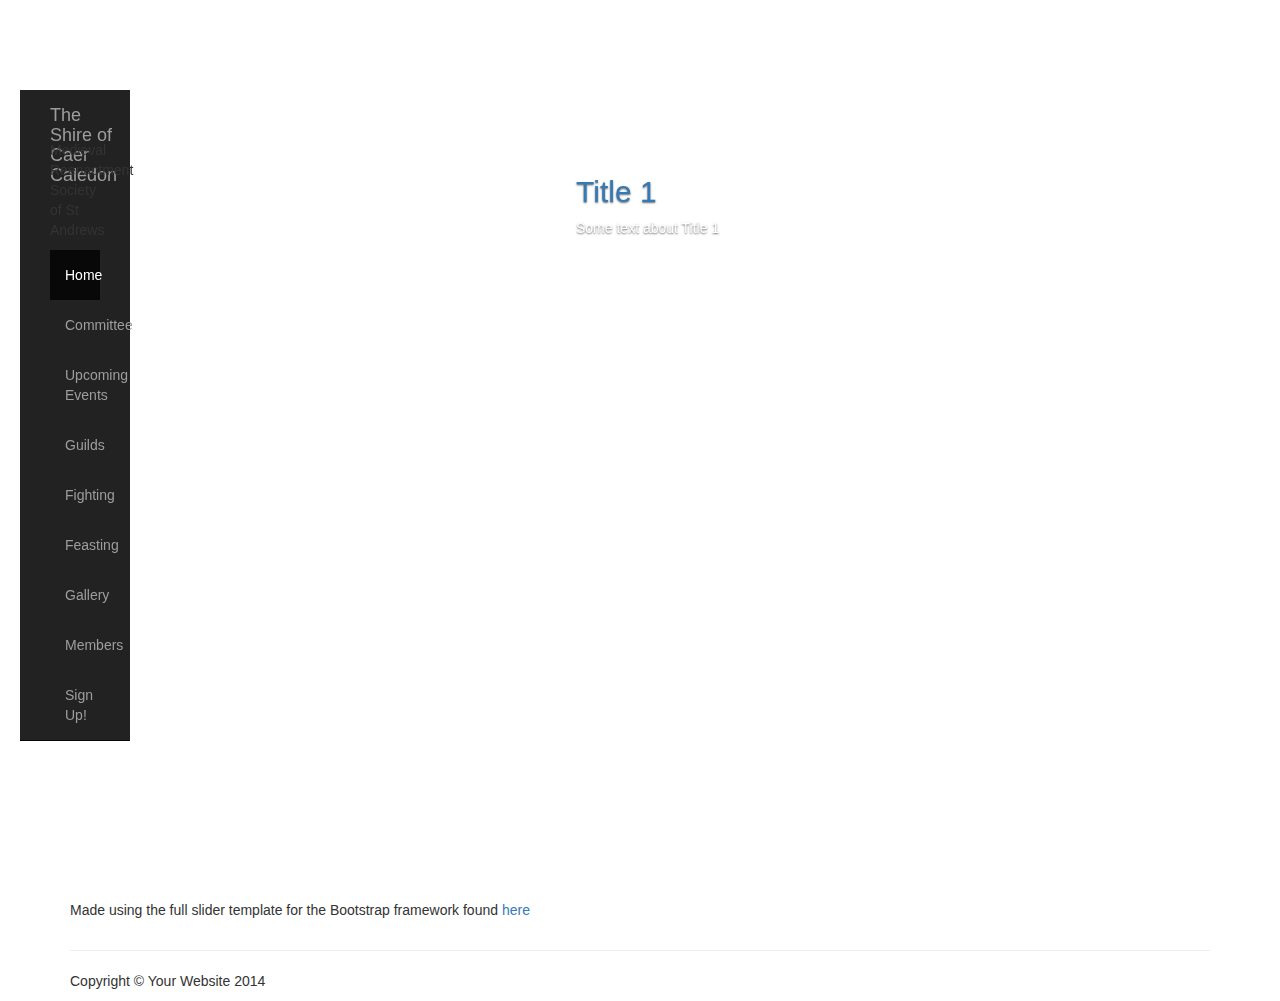
==== bootstrap-slider/committee.html @ d00413cb "Committee page" ====
<!DOCTYPE html>
<html lang="en">

<head>

    <meta charset="utf-8">
    <meta http-equiv="X-UA-Compatible" content="IE=edge">
    <meta name="viewport" content="width=device-width, initial-scale=1">
    <meta name="description" content="">
    <meta name="author" content="">

    <title>Shire of Caer Caledon</title>

    <!-- Bootstrap Core CSS -->
    <link href="css/bootstrap.min.css" rel="stylesheet">

    <!-- My CSS -->
    <link href="css/stylesheet.css" rel="stylesheet">

    <!-- Custom CSS -->
    <link href="css/full-slider.css" rel="stylesheet">

    <!-- HTML5 Shim and Respond.js IE8 support of HTML5 elements and media queries -->
    <!-- WARNING: Respond.js doesn't work if you view the page via file:// -->
    <!--[if lt IE 9]>
        <script src="https://oss.maxcdn.com/libs/html5shiv/3.7.0/html5shiv.js"></script>
        <script src="https://oss.maxcdn.com/libs/respond.js/1.4.2/respond.min.js"></script>
    <![endif]-->

</head>

<body>
    <div class="navbar-wrapper">
      <div class="banner-container">

        <nav class="navbar navbar-inverse navbar-static-top">
          <div class="container">
            <div class="navbar-header">
              <button type="button" class="navbar-toggle collapsed" data-toggle="collapse" data-target="#navbar" aria-expanded="false" aria-controls="navbar">
                <span class="sr-only">Toggle navigation</span>
                <span class="icon-bar"></span>
                <span class="icon-bar"></span>
                <span class="icon-bar"></span>
              </button>
              <a class="navbar-brand" href="#">The Shire of Caer Caledon</a>
            </div>
	    <p>Medieval Reenactment Society of St Andrews</p>
            <div id="navbar" class="navbar-collapse collapse">
              <ul class="nav navbar-nav">
                <li class="active"><a href="#">Home</a></li>
                <li><a href="#">Committee</a></li>
                <li><a href="#contact">Upcoming Events</a></li>
                <li><a href="#">Guilds</a></li>
		<li><a href="#">Fighting</a></li>
		<li><a href="#">Feasting</a></li>
		<li><a href="#">Gallery</a></li>
		<li><a href="#">Members</a></li>
		<li><a href="#">Sign Up!</a></li>
              </ul>
            </div>
          </div>
        </nav>

      </div>
    </div>
    
    <!-- Full Page Image Background Carousel Header -->
    <header id="myCarousel" class="carousel slide">
	<div id="carousel" class="carousel slide carousel-fade" data-ride="carousel">
	    <ol class="carousel-indicators">
		<li data-target="#carousel" data-slide-to="0" class="active"></li>
		<li data-target="#carousel" data-slide-to="1"></li>
		<li data-target="#carousel" data-slide-to="2"></li>
	    </ol>
	    <!-- Carousel items -->
	    <div class="carousel-inner">
		<div class="active item">
		    <div class="carousel-caption child1">
			<h2><a href="#">Title 1</a></h2>
			<p>Some text about Title 1</p>
		    </div>
		</div>
	    </div>
	</div>
    </header>

    <!-- Page Content -->
    <div class="container">

        <div class="row">
            <div class="col-lg-12">
                <p>Made using the full slider template for the Bootstrap framework found <a href="#">here</a></p>
            </div>
        </div>

        <hr>

        <!-- Footer -->
        <footer>
            <div class="row">
                <div class="col-lg-12">
                    <p>Copyright &copy; Your Website 2014</p>
                </div>
            </div>
            <!-- /.row -->
        </footer>

    </div>
    <!-- /.container -->

    <!-- jQuery -->
    <script src="js/jquery.js"></script>

    <!-- Bootstrap Core JavaScript -->
    <script src="js/bootstrap.min.js"></script>

    <!-- Script to Activate the Carousel -->
    <script>
    $('.carousel').carousel({
        interval: 10000 //changes the speed
    })
    </script>

</body>

</html>
---- bootstrap-slider/css/stylesheet.css ----
.carousel-caption {
  position: absolute;
  z-index: 10;
  padding-top: 20px;
  padding-bottom: 20px;
  color: #fff;
  text-align: center;
  text-shadow: 0 1px 2px rgba(0, 0, 0, .6);*/
}
.child1 {
    top: 15%;
    left: 45%;
    text-align: left;
    bottom: auto;
}
.child2 {
    top: 20%;
    bottom: auto;
    left: 70%;
    text-align: right;
}
.child3 {
    top: 60%;
    bottom: auto;
    left: 30%;
    text-align: left;
}
.navbar-wrapper {
  position: absolute;
  top: 10%;
  right: 1150px;
  left: 0;
  z-index: 20;
}
.navbar-wrapper > .container {
  padding-right: 0;
  padding-left: 0;
}
.navbar-wrapper .navbar {
  padding-right: 15px;
  padding-left: 15px;
}
.navbar-wrapper .navbar .container {
  width: auto;
}
@media (min-width: 768px) {
  .navbar-header {
    float: none;
  }
}
@media (min-width: 1200px) {
    .banner-container{
	padding-left: 20px;
        max-width: 440px;
    }
}
@media (min-width: 768px) {
  .navbar-nav {
    float: none;
    margin: 0;
  }
  .navbar-nav > li {
    float: none;
  }
  .navbar-nav > li > a {
    padding-top: 15px;
    padding-bottom: 15px;
  }
}
---- bootstrap-slider/css/full-slider.css ----
/*
 * Start Bootstrap - Full Slider (http://startbootstrap.com/)
 * Copyright 2013-2016 Start Bootstrap
 * Licensed under MIT (https://github.com/BlackrockDigital/startbootstrap/blob/gh-pages/LICENSE)
 */

html, 
body, 
.carousel, 
.carousel-inner, 
.carousel-inner .item {
    height: 100%;
}

.item:nth-child(1) {
    background-image: url('https://s-media-cache-ak0.pinimg.com/originals/a7/ad/53/a7ad5373bd633884c44232944ae3ad31.jpg');
}

.item:nth-child(2) {
    background-image: url('http://eskipaper.com/images/kitten-cat-bubbles-art-1.jpg');
}

.item:nth-child(3) {
    background-image: url('http://cdn.wallpapersafari.com/74/38/asVEUh.jpg');
}

/*
inspired from http://codepen.io/Rowno/pen/Afykb 
*/
.carousel-fade .carousel-inner .item {
  opacity: 0;
  transition-property: opacity;
}

.carousel-fade .carousel-inner .active {
  opacity: 1;
}

.carousel-fade .carousel-inner .active.left,
.carousel-fade .carousel-inner .active.right {
  left: 0;
  opacity: 0;
  z-index: 1;
}

.carousel-fade .carousel-inner .next.left,
.carousel-fade .carousel-inner .prev.right {
  opacity: 1;
}

.carousel-fade .carousel-control {
  z-index: 2;
}

/*
WHAT IS NEW IN 3.3: "Added transforms to improve carousel performance in modern browsers."
now override the 3.3 new styles for modern browsers & apply opacity
*/
@media all and (transform-3d), (-webkit-transform-3d) {
    .carousel-fade .carousel-inner > .item.next,
    .carousel-fade .carousel-inner > .item.active.right {
      opacity: 0;
      -webkit-transform: translate3d(0, 0, 0);
              transform: translate3d(0, 0, 0);
    }
    .carousel-fade .carousel-inner > .item.prev,
    .carousel-fade .carousel-inner > .item.active.left {
      opacity: 0;
      -webkit-transform: translate3d(0, 0, 0);
              transform: translate3d(0, 0, 0);
    }
    .carousel-fade .carousel-inner > .item.next.left,
    .carousel-fade .carousel-inner > .item.prev.right,
    .carousel-fade .carousel-inner > .item.active {
      opacity: 1;
      -webkit-transform: translate3d(0, 0, 0);
              transform: translate3d(0, 0, 0);
    }
}
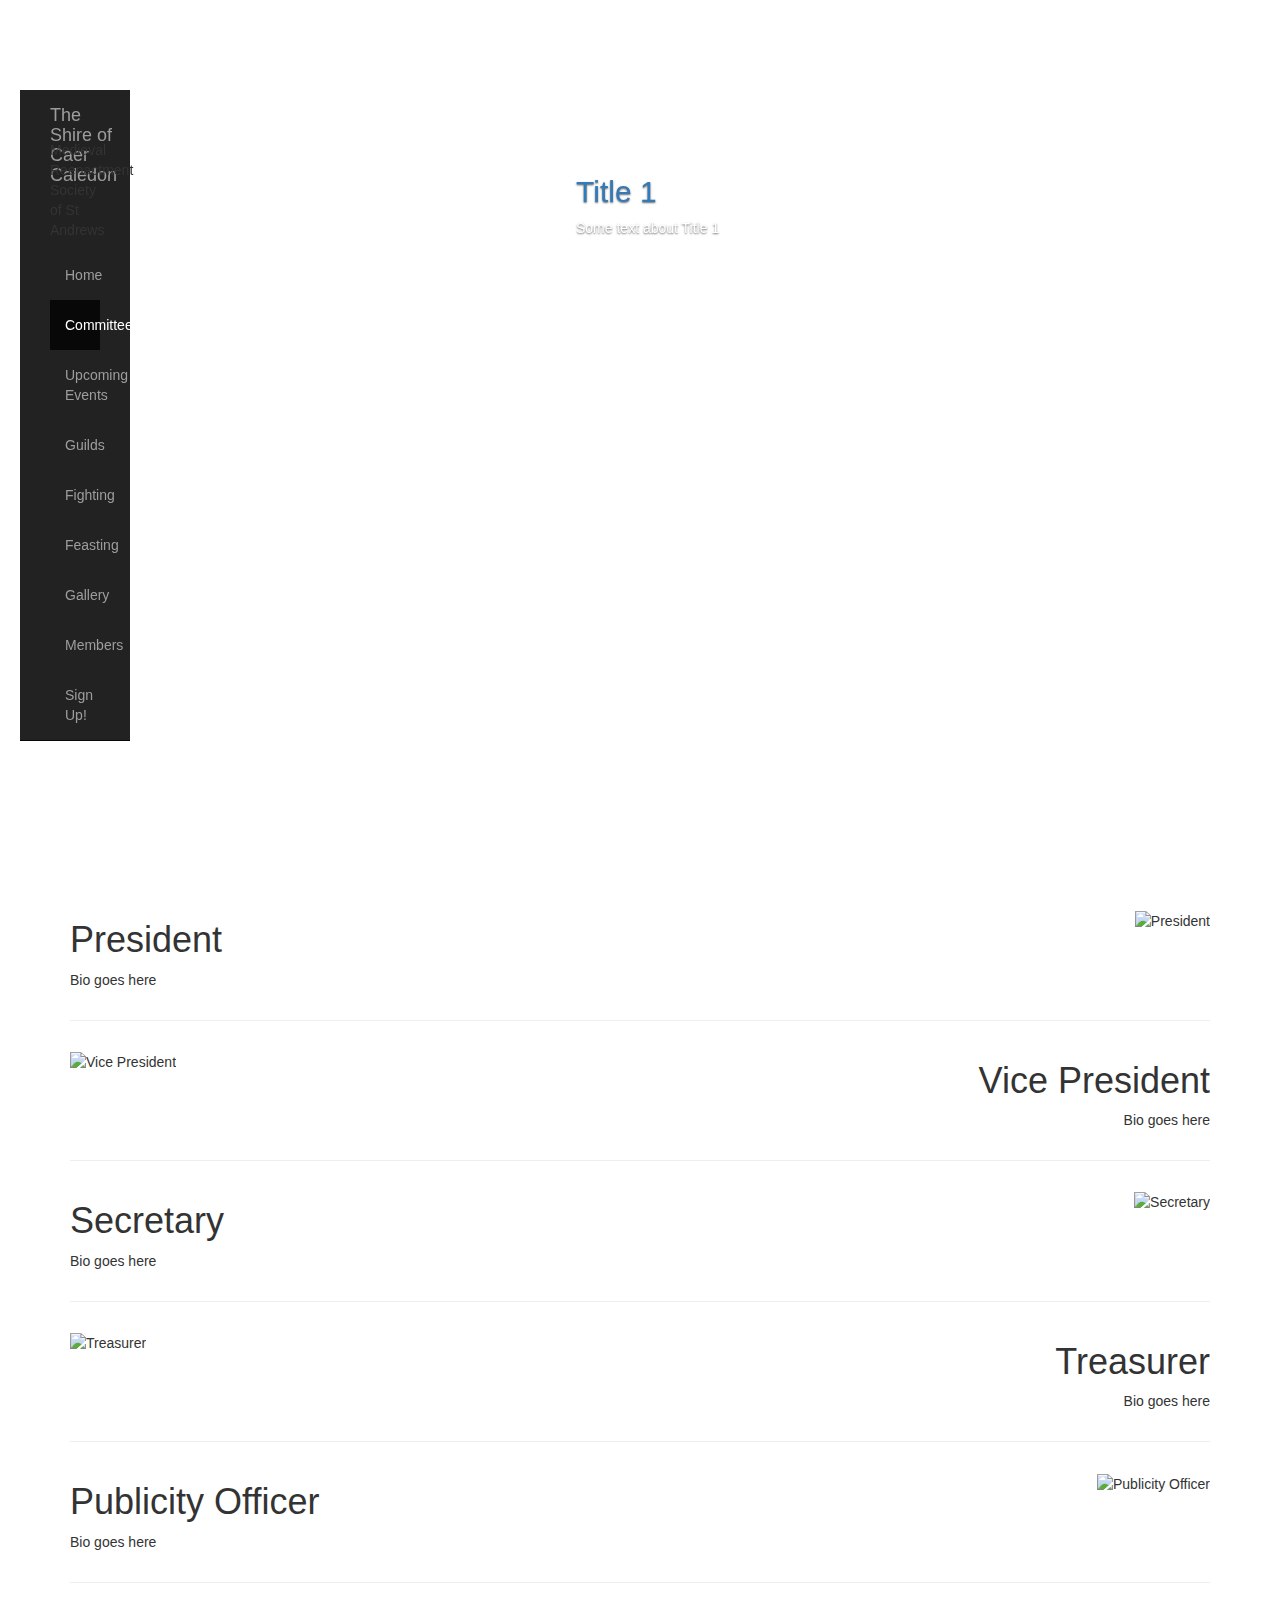
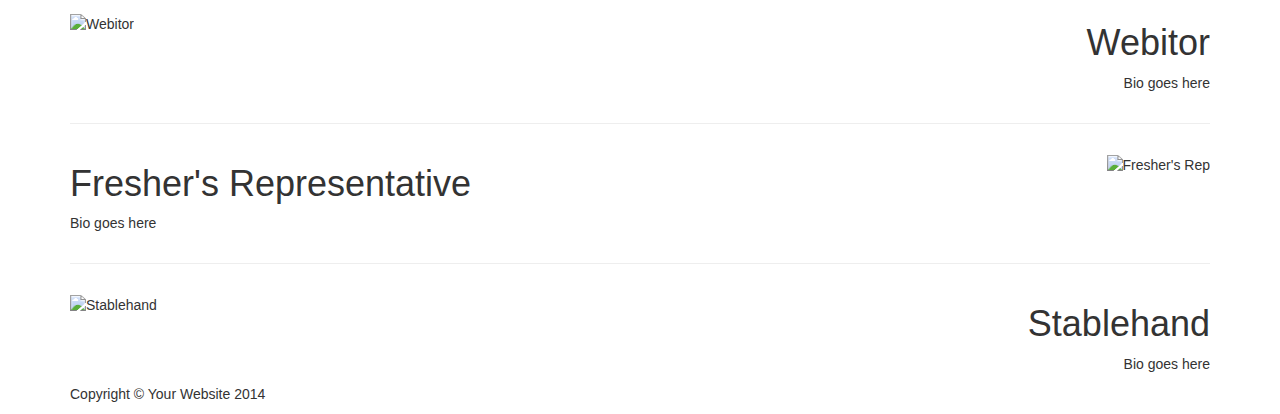
==== commit 79070085: "Committee page finished - noticed navbar does not resize properly" ====
--- a/bootstrap-slider/committee.html
+++ b/bootstrap-slider/committee.html
@@ -47,8 +47,8 @@
 	    <p>Medieval Reenactment Society of St Andrews</p>
             <div id="navbar" class="navbar-collapse collapse">
               <ul class="nav navbar-nav">
-                <li class="active"><a href="#">Home</a></li>
-                <li><a href="#">Committee</a></li>
+                <li><a href="index.html">Home</a></li>
+                <li class="active"><a href="#">Committee</a></li>
                 <li><a href="#contact">Upcoming Events</a></li>
                 <li><a href="#">Guilds</a></li>
 		<li><a href="#">Fighting</a></li>
@@ -67,11 +67,6 @@
     <!-- Full Page Image Background Carousel Header -->
     <header id="myCarousel" class="carousel slide">
 	<div id="carousel" class="carousel slide carousel-fade" data-ride="carousel">
-	    <ol class="carousel-indicators">
-		<li data-target="#carousel" data-slide-to="0" class="active"></li>
-		<li data-target="#carousel" data-slide-to="1"></li>
-		<li data-target="#carousel" data-slide-to="2"></li>
-	    </ol>
 	    <!-- Carousel items -->
 	    <div class="carousel-inner">
 		<div class="active item">
@@ -86,14 +81,130 @@
 
     <!-- Page Content -->
     <div class="container">
-
         <div class="row">
-            <div class="col-lg-12">
-                <p>Made using the full slider template for the Bootstrap framework found <a href="#">here</a></p>
-            </div>
+	    <div class="col-lg-12">
+		<div class="wrapper">
+		    <div class="bio-text-left">
+			<h1>President</h1>
+		        <p>Bio goes here</p>
+		    </div>
+		    <div class="bio-image-right">
+			<img src="http://www.swiftabyssinians.com/Images/Glamour_Litter2/TGirl11June.jpg" alt="President"/>
+		    </div>
+		</div>
+	    </div>
         </div>
 
         <hr>
+
+        <div class="row">
+            <div class="col-lg-12">
+		<div class="wrapper">
+		    <div class="bio-image-left">
+			<img src="http://www.sparklecat.com/wp-content/uploads/FeralKitten1012513a.jpg" alt="Vice President"/>
+		    </div>
+		    <div class="bio-text-right">
+			<h1 class="right">Vice President</h1>
+			<p class="right">Bio goes here</p>
+		    </div>
+		</div>
+            </div>
+        </div>
+
+	<hr>
+
+	<div class="row">
+            <div class="col-lg-12">
+		<div class="wrapper">
+		    <div class="bio-text-left">
+			<h1>Secretary</h1>
+			<p>Bio goes here</p>
+		    </div>
+		    <div class="bio-image-right">
+			<img src="http://www.momswhothink.com/images/babynames/babyboynames/Names-for-Cats.jpg" alt="Secretary"/>
+		    </div>
+		</div>
+            </div>
+        </div>
+
+	<hr>
+
+	<div class="row">
+            <div class="col-lg-12">
+		<div class="wrapper">
+		    <div class="bio-image-left">
+			<img src="http://t11.deviantart.net/sB5Bs63kpUm5O4Lyj1YzVHpY6H4=/fit-in/700x350/filters:fixed_height(100,100):origin()/pre09/54ea/th/pre/f/2008/212/8/5/cute_kitten_by_the_sorcress.jpg" alt="Treasurer"/>
+		    </div>
+		    <div class="bio-text-right">    
+			<h1 class="right">Treasurer</h1>
+			<p class="right">Bio goes here</p>
+		    </div>
+		</div>
+            </div>
+        </div>
+	
+	<hr>
+
+	<div class="row">
+            <div class="col-lg-12">
+		<div class="wrapper">
+		    <div class="bio-text-left">
+			<h1>Publicity Officer</h1>
+			<p>Bio goes here</p>
+		    </div>
+		    <div class="bio-image-right">
+			<img src="http://t00.deviantart.net/atnS7bEvFFt4hiqeLKaFSuC2s2M=/fit-in/700x350/filters:fixed_height(100,100):origin()/pre05/4a5b/th/pre/i/2012/250/1/1/kat_by_l_da-d5duvk4.jpg" alt="Publicity Officer"/>
+		    </div>
+		</div>
+            </div>
+        </div>
+
+	<hr>
+
+	<div class="row">
+            <div class="col-lg-12">
+		<div class="wrapper">
+		    <div class="bio-image-left">
+			<img src="http://36.media.tumblr.com/5e4aa7a2024a1fe8f96e3a7a0493052c/tumblr_n8cyb0fkcA1qjmkcxo1_250.jpg" alt="Webitor"/>
+		    </div>
+		    <div class="bio-text-right">
+			<h1 class="right">Webitor</h1>
+			<p class="right">Bio goes here</p>
+		    </div>
+		</div>
+            </div>
+        </div>
+	
+	<hr>
+
+	<div class="row">
+            <div class="col-lg-12">
+		<div class="wrapper">
+		    <div class="bio-text-left">
+			<h1>Fresher's Representative</h1>
+			<p>Bio goes here</p>
+		    </div>
+		    <div class="bio-image-right">
+			<img src="http://luckypet.co.za/wp-content/uploads/2013/08/siamese.png" alt="Fresher's Rep"/>
+		    </div>
+		</div>
+            </div>
+        </div>
+	
+	<hr>
+
+	<div class="row">
+            <div class="col-lg-12">
+		<div class="wrapper">
+		    <div class="bio-image-left">
+			<img src="https://images.petsbest.com/marketing/blog/cat_on_hind_legs.jpg" alt="Stablehand"/>
+		    </div>
+		    <h1 class="right">Stablehand</h1>
+		    <p class="right">Bio goes here</p>
+		</div>
+            </div>
+        </div>
+
 
         <!-- Footer -->
         <footer>
@@ -104,7 +215,6 @@
             </div>
             <!-- /.row -->
         </footer>
-
     </div>
     <!-- /.container -->
 
--- a/bootstrap-slider/css/stylesheet.css
+++ b/bootstrap-slider/css/stylesheet.css
@@ -67,4 +67,27 @@
     padding-bottom: 15px;
   }
 }
-
+.right {
+    text-align: right;
+}
+.bio-text-left {
+    float: left;
+}
+.bio-text-right {
+    float: right;
+}
+.bio-image-left{
+    float: left;
+    display: block;
+    padding-top: 10px;
+    padding-bottom: 10px;
+}
+.bio-image-right {
+    float: right;
+    display: block;
+    padding-top: 10px;
+    padding-bottom: 10px;
+}
+.wrapper {
+  overflow: hidden;
+}
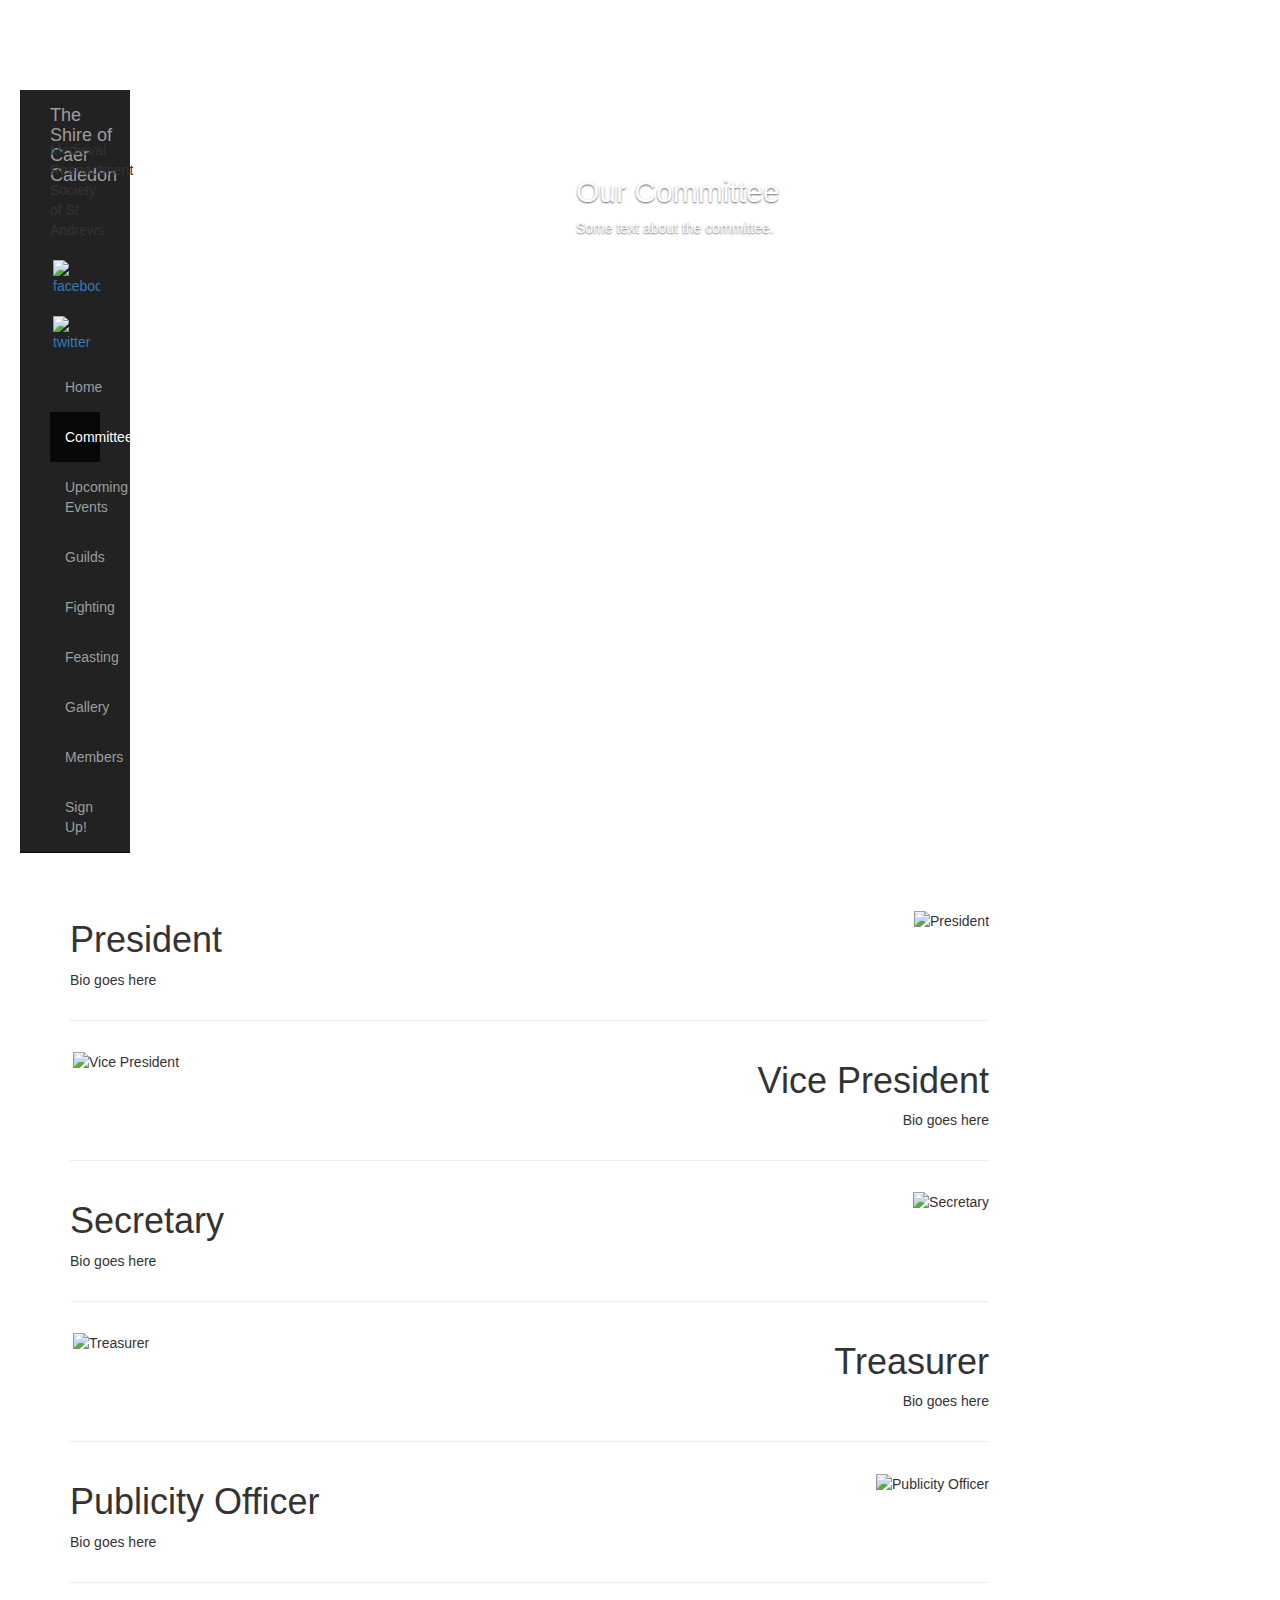
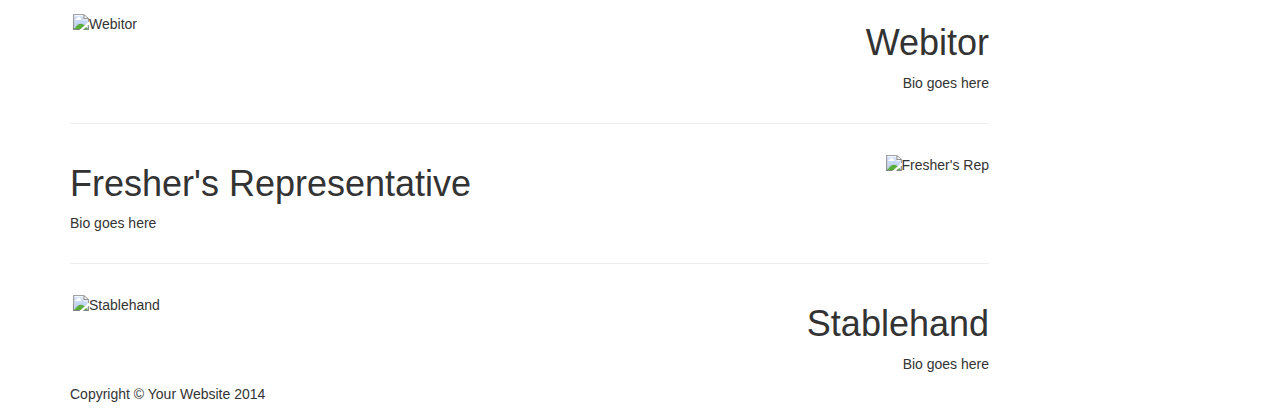
==== commit ccd5d96c: "Fixed footer" ====
--- a/bootstrap-slider/committee.html
+++ b/bootstrap-slider/committee.html
@@ -45,11 +45,20 @@
               <a class="navbar-brand" href="#">The Shire of Caer Caledon</a>
             </div>
 	    <p>Medieval Reenactment Society of St Andrews</p>
+	    <div class="horizontal-align">
+		<div class="bio-image-left">
+		    <a href="https://www.facebook.com/ShireStAndrews/"><img src="http://www.britishairways.com/assets/images/global/site/icons/facebook_Button_20x20.png" alt="facebook"/></a>
+		</div>
+		<div class="bio-image-left">
+		    <a href="https://twitter.com/ShireStAndrews"><img
+		    src="http://www.adweek.com/sites/all/themes/aw/images/sitewide/twitter.png" alt="twitter"/></a>
+		</div>
+	    </div>
             <div id="navbar" class="navbar-collapse collapse">
               <ul class="nav navbar-nav">
                 <li><a href="index.html">Home</a></li>
-                <li class="active"><a href="#">Committee</a></li>
-                <li><a href="#contact">Upcoming Events</a></li>
+                <li class="active"><a href="committee.html">Committee</a></li>
+                <li><a href="events.html">Upcoming Events</a></li>
                 <li><a href="#">Guilds</a></li>
 		<li><a href="#">Fighting</a></li>
 		<li><a href="#">Feasting</a></li>
@@ -65,25 +74,19 @@
     </div>
     
     <!-- Full Page Image Background Carousel Header -->
-    <header id="myCarousel" class="carousel slide">
-	<div id="carousel" class="carousel slide carousel-fade" data-ride="carousel">
-	    <!-- Carousel items -->
-	    <div class="carousel-inner">
-		<div class="active item">
-		    <div class="carousel-caption child1">
-			<h2><a href="#">Title 1</a></h2>
-			<p>Some text about Title 1</p>
-		    </div>
-		</div>
-	    </div>
-	</div>
+    <header class="committee background">
+	<div class="carousel-caption child1">
+	    <h2>Our Committee</h2>
+	    <p>Some text about the committee.</p>
+	</div>		
     </header>
 
     <!-- Page Content -->
     <div class="container">
+	<div class="page-contents top">
         <div class="row">
 	    <div class="col-lg-12">
-		<div class="wrapper">
+		<div class="horizontal-align">
 		    <div class="bio-text-left">
 			<h1>President</h1>
 		        <p>Bio goes here</p>
@@ -99,7 +102,7 @@
 
         <div class="row">
             <div class="col-lg-12">
-		<div class="wrapper">
+		<div class="horizontal-align">
 		    <div class="bio-image-left">
 			<img src="http://www.sparklecat.com/wp-content/uploads/FeralKitten1012513a.jpg" alt="Vice President"/>
 		    </div>
@@ -115,7 +118,7 @@
 
 	<div class="row">
             <div class="col-lg-12">
-		<div class="wrapper">
+		<div class="horizontal-align">
 		    <div class="bio-text-left">
 			<h1>Secretary</h1>
 			<p>Bio goes here</p>
@@ -131,7 +134,7 @@
 
 	<div class="row">
             <div class="col-lg-12">
-		<div class="wrapper">
+		<div class="horizontal-align">
 		    <div class="bio-image-left">
 			<img src="http://t11.deviantart.net/sB5Bs63kpUm5O4Lyj1YzVHpY6H4=/fit-in/700x350/filters:fixed_height(100,100):origin()/pre09/54ea/th/pre/f/2008/212/8/5/cute_kitten_by_the_sorcress.jpg" alt="Treasurer"/>
 		    </div>
@@ -147,7 +150,7 @@
 
 	<div class="row">
             <div class="col-lg-12">
-		<div class="wrapper">
+		<div class="horizontal-align">
 		    <div class="bio-text-left">
 			<h1>Publicity Officer</h1>
 			<p>Bio goes here</p>
@@ -163,7 +166,7 @@
 
 	<div class="row">
             <div class="col-lg-12">
-		<div class="wrapper">
+		<div class="horizontal-align">
 		    <div class="bio-image-left">
 			<img src="http://36.media.tumblr.com/5e4aa7a2024a1fe8f96e3a7a0493052c/tumblr_n8cyb0fkcA1qjmkcxo1_250.jpg" alt="Webitor"/>
 		    </div>
@@ -179,7 +182,7 @@
 
 	<div class="row">
             <div class="col-lg-12">
-		<div class="wrapper">
+		<div class="horizontal-align">
 		    <div class="bio-text-left">
 			<h1>Fresher's Representative</h1>
 			<p>Bio goes here</p>
@@ -195,7 +198,7 @@
 
 	<div class="row">
             <div class="col-lg-12">
-		<div class="wrapper">
+		<div class="horizontal-align">
 		    <div class="bio-image-left">
 			<img src="https://images.petsbest.com/marketing/blog/cat_on_hind_legs.jpg" alt="Stablehand"/>
 		    </div>
@@ -204,17 +207,15 @@
 		</div>
             </div>
         </div>
-
-
-        <!-- Footer -->
-        <footer>
+	
+	<footer>
             <div class="row">
                 <div class="col-lg-12">
                     <p>Copyright &copy; Your Website 2014</p>
                 </div>
-            </div>
-            <!-- /.row -->
-        </footer>
+	    </div>
+	</footer>
+	</div>
     </div>
     <!-- /.container -->
 
--- a/bootstrap-slider/css/stylesheet.css
+++ b/bootstrap-slider/css/stylesheet.css
@@ -81,6 +81,8 @@
     display: block;
     padding-top: 10px;
     padding-bottom: 10px;
+    padding-right: 3px;
+    padding-left: 3px;
 }
 .bio-image-right {
     float: right;
@@ -88,6 +90,27 @@
     padding-top: 10px;
     padding-bottom: 10px;
 }
-.wrapper {
+.horizontal-align {
   overflow: hidden;
 }
+.background {
+    position: absolute;
+    width: 100%;
+    height: 100%;
+    background-size: cover;
+}
+.events {
+    background: url('http://wallpapersonthe.net/wallpapers/l/digital_cat_art_black_cat-28620.jpg');
+}
+.committee {
+    background: url('http://cdn.wallpapersafari.com/49/27/CnetQY.jpg');
+}
+.page-contents {
+    position: absolute;
+    margin: 0 auto;
+    width: 71.8%;
+}
+.top {
+    top: 100%;
+}
+
